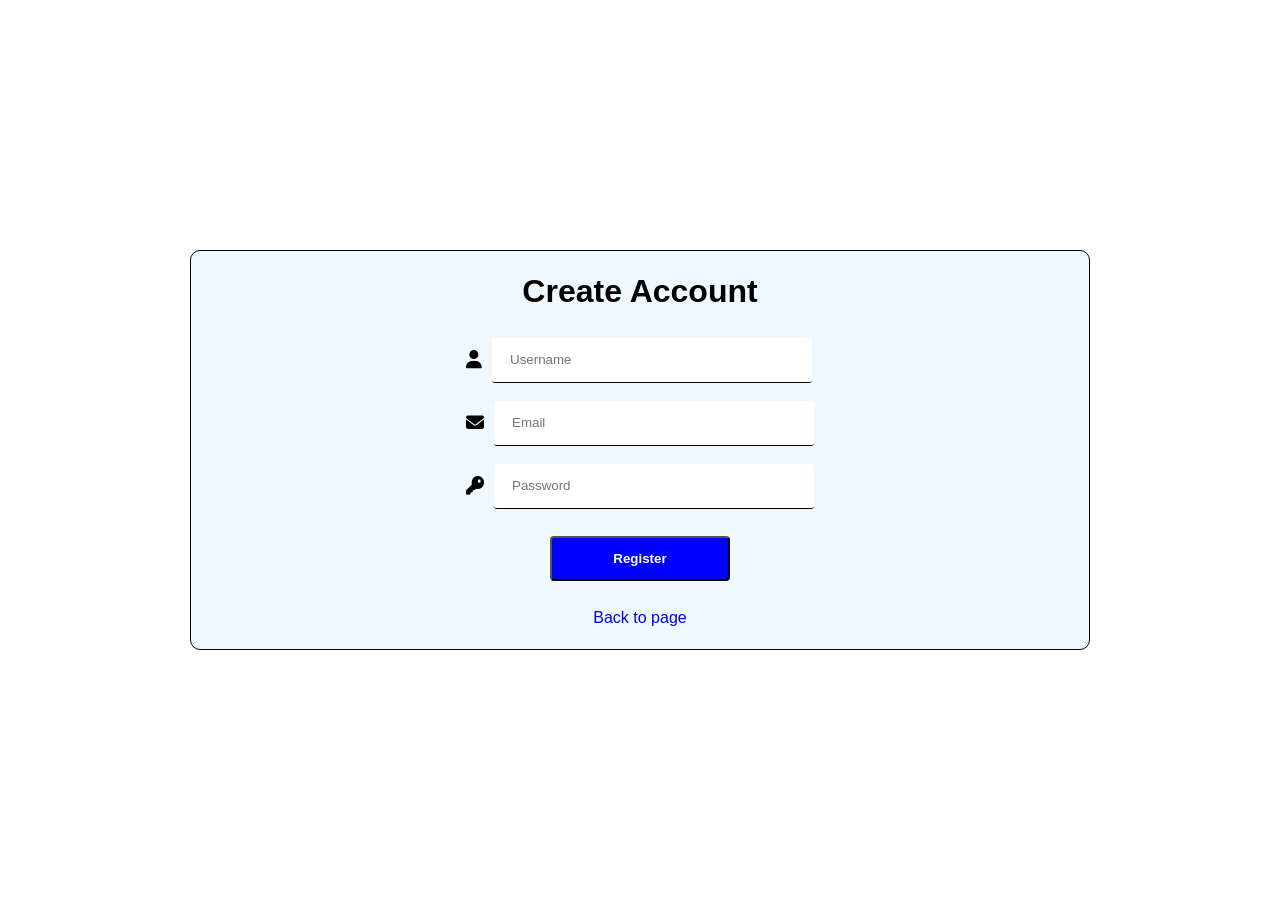
==== register.html @ 677245a2 "Add files via upload" ====
<!doctype html>
<html lang="en">
  <head>
    <meta charset="UTF-8" />
    <meta name="viewport" content="width=device-width, initial-scale=1.0" />
    <link
      rel="stylesheet"
      href="https://cdnjs.cloudflare.com/ajax/libs/font-awesome/6.5.1/css/all.min.css"
    />
    <style>
      * {
        margin: 0;
        padding: 0;
        box-sizing: border-box;
        font-family: "Poppins", sans-serif;
      }
      body {
        height: 100vh;
        display: flex;
        justify-content: center;
        align-items: center;
      }
      .wrapper {
        background-color: aliceblue;
        height: 400px;
        max-width: 900px;
        width: 100%;
        display: flex;
        flex-direction: column;
        border: 1px solid black;
        border-radius: 10px;
        overflow: hidden;
        gap: 1vh;
      }
      .input-box {
        display: flex;
        align-items: center;
        gap: 10px;
        font-size: 18px;
      }
      form {
        flex: 1;
        height: 100%;
        display: flex;
        flex-direction: column;
        justify-content: center;
        align-items: center;
        gap: 7%;
      }
      input {
        height: 5vh;
        width: 25vw;
        padding-left: 2vh;
        border-radius: 3px;
        border: none;
        border-bottom: 1px solid black;
      }
      input:focus {
        box-shadow: 0 0 8px rgba(172, 133, 245, 0.8);
        outline: none;
      }
      .inputs {
        display: flex;
        flex-direction: column;
        gap: 2vh;
      }
      .btn {
        height: 5vh;
        width: 20vh;
        background-color: blue;
        color: white;
        font-weight: bold;
        border-radius: 4px;
      }
      .btn:hover {
        box-shadow: 0 0 8px rgba(172, 133, 245, 0.8);
        outline: none;
      }
      a {
        text-decoration: none;
      }
      @media (max-width: 768px) {
        h1{
          font-size: 28px;
        }

        .wrapper {
          width: 95%;
        }
        input {
          width: 50vw;
        }
      }
    </style>

    <title>Register page</title>
  </head>
  <body>
    <div class="wrapper">
      <form action="" id="registerForm">
        <div class="heading"><h1>Create Account</h1></div>
        <div class="inputs">
          <div class="input-box">
            <i class="fa fa-user"></i>
            <input type="text" placeholder="Username" required id="username" />
          </div>

          <div class="input-box">
            <i class="fa fa-envelope"></i>
            <input type="email" placeholder="Email" required id="email" />
          </div>

          <div class="input-box">
            <i class="fa-solid fa-key"></i>
            <input
              type="password"
              placeholder="Password"
              required
              id="password"
            />
          </div>
        </div>

        <div class="login-button">
          <button type="submit" class="btn">Register</button>
        </div>
        <div class="back-page">
          <a href="index.html">Back to page</a>
        </div>
      </form>
    </div>
    <script>
      document
        .getElementById("registerForm")
        .addEventListener("submit", function (e) {
          e.preventDefault();

          const username = document.getElementById("username").value;
          const password = document.getElementById("password").value;
          const email = document.getElementById("email").value;

          fetch(
            "https://login-page-rxnz.onrender.com/unicore/auth/register",
            {
              method: "POST",
              headers: {
                "Content-Type": "application/json",
              },
              body: JSON.stringify({
                username,
                password,
                email,
              }),
            },
          )
            .then((response) => {
              if (!response.ok) {
                alert("Issues in Registering user");
              } else {
                alert("User Registered Successfully ✅");
                return (window.location.href = "index.html");
              }
            })
            .catch((err) => {
              alert("Invalid username or password");
              console.error(err);
            });
        });
    </script>
  </body>
</html>
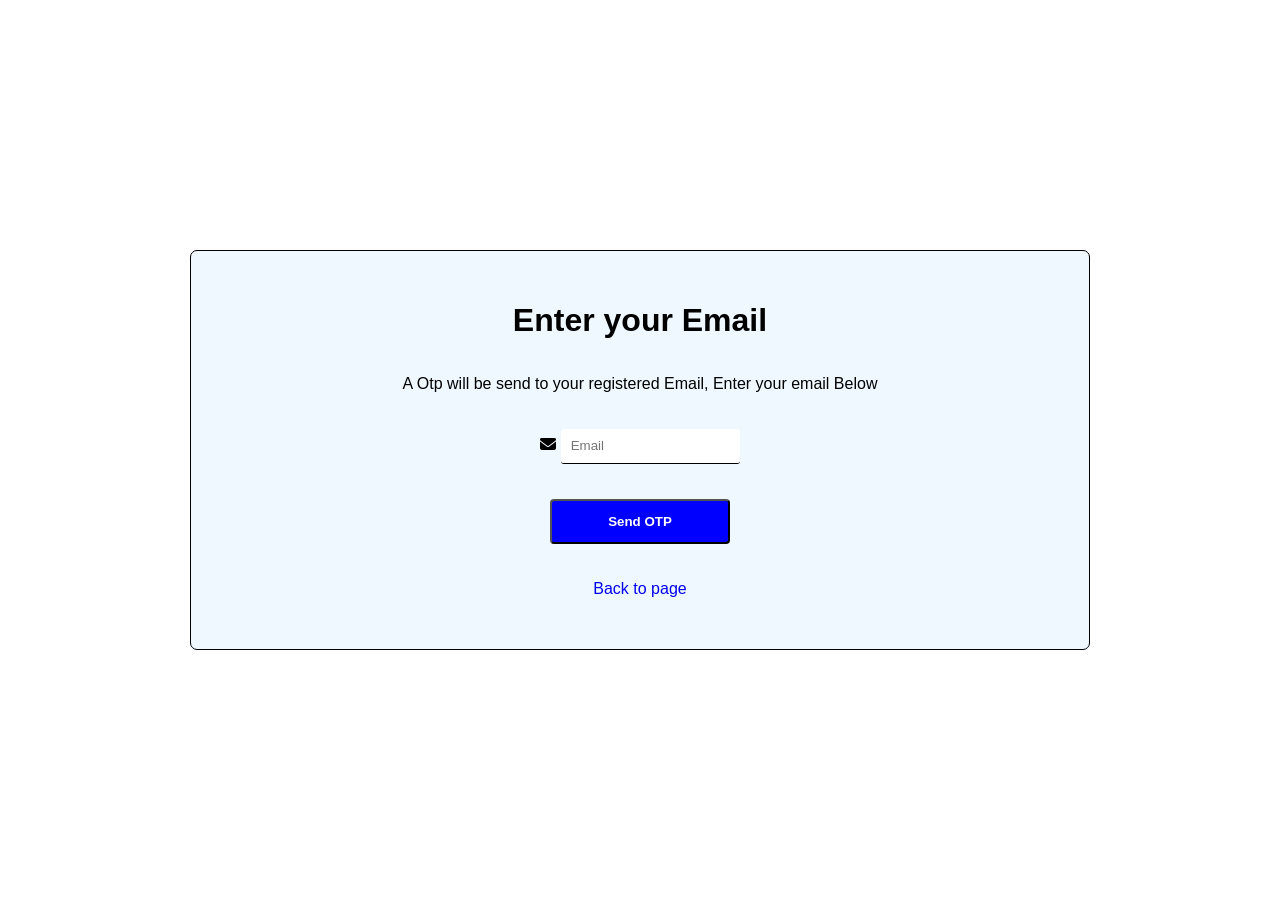
==== commit 6791731e: "Update register.html" ====
--- a/register.html
+++ b/register.html
@@ -7,6 +7,8 @@
       rel="stylesheet"
       href="https://cdnjs.cloudflare.com/ajax/libs/font-awesome/6.5.1/css/all.min.css"
     />
+
+    <title>forgot page</title>
     <style>
       * {
         margin: 0;
@@ -14,55 +16,33 @@
         box-sizing: border-box;
         font-family: "Poppins", sans-serif;
       }
+      #forgotForm{
+        background-color: aliceblue;
+       height: 400px;
+      max-width: 900px;
+      width: 100%;
+        display: flex;
+        justify-content: center;
+        align-items: center;
+        flex-direction: column;
+        gap:9%;
+        border: 1px solid black;
+        border-radius: 7px;
+        padding: 0px 10px 0px 10px;
+      }
+      input{
+        width: auto;
+        height: 35px;
+        border: none;
+        border-bottom: 1px solid black;
+        border-radius: 3px;
+        padding-left: 10px;
+      }
       body {
         height: 100vh;
         display: flex;
         justify-content: center;
         align-items: center;
-      }
-      .wrapper {
-        background-color: aliceblue;
-        height: 400px;
-        max-width: 900px;
-        width: 100%;
-        display: flex;
-        flex-direction: column;
-        border: 1px solid black;
-        border-radius: 10px;
-        overflow: hidden;
-        gap: 1vh;
-      }
-      .input-box {
-        display: flex;
-        align-items: center;
-        gap: 10px;
-        font-size: 18px;
-      }
-      form {
-        flex: 1;
-        height: 100%;
-        display: flex;
-        flex-direction: column;
-        justify-content: center;
-        align-items: center;
-        gap: 7%;
-      }
-      input {
-        height: 5vh;
-        width: 25vw;
-        padding-left: 2vh;
-        border-radius: 3px;
-        border: none;
-        border-bottom: 1px solid black;
-      }
-      input:focus {
-        box-shadow: 0 0 8px rgba(172, 133, 245, 0.8);
-        outline: none;
-      }
-      .inputs {
-        display: flex;
-        flex-direction: column;
-        gap: 2vh;
       }
       .btn {
         height: 5vh;
@@ -72,6 +52,7 @@
         font-weight: bold;
         border-radius: 4px;
       }
+    
       .btn:hover {
         box-shadow: 0 0 8px rgba(172, 133, 245, 0.8);
         outline: none;
@@ -84,87 +65,80 @@
           font-size: 28px;
         }
 
-        .wrapper {
+        #forgotForm {
           width: 95%;
+          height: 400px;
         }
         input {
           width: 50vw;
         }
       }
     </style>
-
-    <title>Register page</title>
   </head>
   <body>
-    <div class="wrapper">
-      <form action="" id="registerForm">
-        <div class="heading"><h1>Create Account</h1></div>
+      
+      <form action="" id="forgotForm">
+        <div class="heading"><h1>Enter your Email</h1></div>
+        <div class="para">
+        <p>
+          A Otp will be send to your registered Email, Enter your email Below
+        </p>
+        </div>
+
         <div class="inputs">
-          <div class="input-box">
-            <i class="fa fa-user"></i>
-            <input type="text" placeholder="Username" required id="username" />
-          </div>
-
           <div class="input-box">
             <i class="fa fa-envelope"></i>
             <input type="email" placeholder="Email" required id="email" />
           </div>
-
-          <div class="input-box">
-            <i class="fa-solid fa-key"></i>
-            <input
-              type="password"
-              placeholder="Password"
-              required
-              id="password"
-            />
-          </div>
         </div>
 
         <div class="login-button">
-          <button type="submit" class="btn">Register</button>
+          <button type="submit" class="btn">Send OTP</button>
         </div>
         <div class="back-page">
           <a href="index.html">Back to page</a>
         </div>
       </form>
-    </div>
     <script>
       document
-        .getElementById("registerForm")
-        .addEventListener("submit", function (e) {
+        .getElementById("forgotForm")
+        .addEventListener("submit", async function (e) {
           e.preventDefault();
 
-          const username = document.getElementById("username").value;
-          const password = document.getElementById("password").value;
           const email = document.getElementById("email").value;
+          const button = document.querySelector(".btn");
 
-          fetch(
-            "https://login-page-rxnz.onrender.com/unicore/auth/register",
-            {
-              method: "POST",
-              headers: {
-                "Content-Type": "application/json",
+          button.disabled = true;
+          button.innerText = "Sending OTP...";
+
+          try {
+            const response = await fetch(
+              "https://login-page-rxnz.onrender.com/unicore/auth/send-otp",
+              {
+                method: "POST",
+                headers: { "Content-Type": "application/json" },
+                body: JSON.stringify({ email }),
               },
-              body: JSON.stringify({
-                username,
-                password,
-                email,
-              }),
-            },
-          )
-            .then((response) => {
-              if (!response.ok) {
-                alert("Issues in Registering user");
-              } else {
-                alert("User Registered Successfully ✅");
-                return (window.location.href = "index.html");
-              }
-            })
-            .catch((err) => {
-              alert("Invalid username or password");
-              console.error(err);
-            });
+            );
+
+            // ❌ if HTTP error → go to catch
+            if (!response.ok) {
+              const errorMsg = await response.text();
+              throw new Error(errorMsg || "Failed to send OTP");
+            }
+
+            // ✅ success response
+            const data = await response.text();
+
+            alert("✅ OTP sent successfully");
+            window.location.href = "enter-otp.html";
+          } catch (error) {
+            alert("❌ " + error.message);
+            console.error(error);
+          } finally {
+            button.disabled = false;
+            button.innerText = "Send OTP";
+          }
         });
     </script>
   </body>
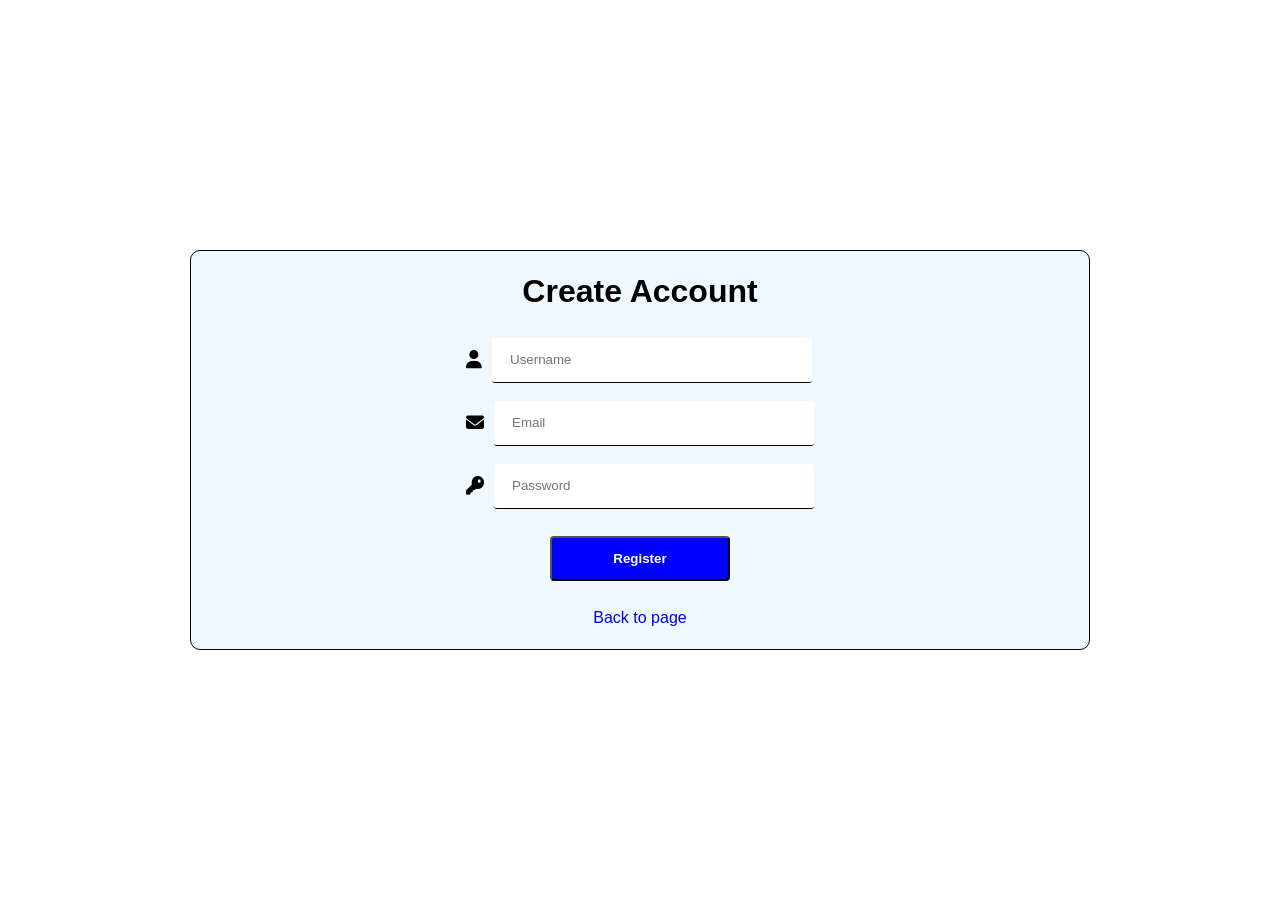
==== commit 7d7dc650: "Update register.html" ====
--- a/register.html
+++ b/register.html
@@ -7,8 +7,6 @@
       rel="stylesheet"
       href="https://cdnjs.cloudflare.com/ajax/libs/font-awesome/6.5.1/css/all.min.css"
     />
-
-    <title>forgot page</title>
     <style>
       * {
         margin: 0;
@@ -16,33 +14,55 @@
         box-sizing: border-box;
         font-family: "Poppins", sans-serif;
       }
-      #forgotForm{
-        background-color: aliceblue;
-       height: 400px;
-      max-width: 900px;
-      width: 100%;
-        display: flex;
-        justify-content: center;
-        align-items: center;
-        flex-direction: column;
-        gap:9%;
-        border: 1px solid black;
-        border-radius: 7px;
-        padding: 0px 10px 0px 10px;
-      }
-      input{
-        width: auto;
-        height: 35px;
-        border: none;
-        border-bottom: 1px solid black;
-        border-radius: 3px;
-        padding-left: 10px;
-      }
       body {
         height: 100vh;
         display: flex;
         justify-content: center;
         align-items: center;
+      }
+      .wrapper {
+        background-color: aliceblue;
+        height: 400px;
+        max-width: 900px;
+        width: 100%;
+        display: flex;
+        flex-direction: column;
+        border: 1px solid black;
+        border-radius: 10px;
+        overflow: hidden;
+        gap: 1vh;
+      }
+      .input-box {
+        display: flex;
+        align-items: center;
+        gap: 10px;
+        font-size: 18px;
+      }
+      form {
+        flex: 1;
+        height: 100%;
+        display: flex;
+        flex-direction: column;
+        justify-content: center;
+        align-items: center;
+        gap: 7%;
+      }
+      input {
+        height: 5vh;
+        width: 25vw;
+        padding-left: 2vh;
+        border-radius: 3px;
+        border: none;
+        border-bottom: 1px solid black;
+      }
+      input:focus {
+        box-shadow: 0 0 8px rgba(172, 133, 245, 0.8);
+        outline: none;
+      }
+      .inputs {
+        display: flex;
+        flex-direction: column;
+        gap: 2vh;
       }
       .btn {
         height: 5vh;
@@ -52,7 +72,6 @@
         font-weight: bold;
         border-radius: 4px;
       }
-    
       .btn:hover {
         box-shadow: 0 0 8px rgba(172, 133, 245, 0.8);
         outline: none;
@@ -65,80 +84,87 @@
           font-size: 28px;
         }
 
-        #forgotForm {
+        .wrapper {
           width: 95%;
-          height: 400px;
         }
         input {
           width: 50vw;
         }
       }
     </style>
+
+    <title>Register page</title>
   </head>
   <body>
-      
-      <form action="" id="forgotForm">
-        <div class="heading"><h1>Enter your Email</h1></div>
-        <div class="para">
-        <p>
-          A Otp will be send to your registered Email, Enter your email Below
-        </p>
-        </div>
+    <div class="wrapper">
+      <form action="" id="registerForm">
+        <div class="heading"><h1>Create Account</h1></div>
+        <div class="inputs">
+          <div class="input-box">
+            <i class="fa fa-user"></i>
+            <input type="text" placeholder="Username" required id="username" />
+          </div>
 
-        <div class="inputs">
           <div class="input-box">
             <i class="fa fa-envelope"></i>
             <input type="email" placeholder="Email" required id="email" />
           </div>
+
+          <div class="input-box">
+            <i class="fa-solid fa-key"></i>
+            <input
+              type="password"
+              placeholder="Password"
+              required
+              id="password"
+            />
+          </div>
         </div>
 
         <div class="login-button">
-          <button type="submit" class="btn">Send OTP</button>
+          <button type="submit" class="btn">Register</button>
         </div>
         <div class="back-page">
           <a href="index.html">Back to page</a>
         </div>
       </form>
+    </div>
     <script>
       document
-        .getElementById("forgotForm")
-        .addEventListener("submit", async function (e) {
+        .getElementById("registerForm")
+        .addEventListener("submit", function (e) {
           e.preventDefault();
 
+          const username = document.getElementById("username").value;
+          const password = document.getElementById("password").value;
           const email = document.getElementById("email").value;
-          const button = document.querySelector(".btn");
 
-          button.disabled = true;
-          button.innerText = "Sending OTP...";
-
-          try {
-            const response = await fetch(
-              "https://login-page-rxnz.onrender.com/unicore/auth/send-otp",
-              {
-                method: "POST",
-                headers: { "Content-Type": "application/json" },
-                body: JSON.stringify({ email }),
+          fetch(
+            "https://login-page-rxnz.onrender.com/unicore/auth/register",
+            {
+              method: "POST",
+              headers: {
+                "Content-Type": "application/json",
               },
-            );
-
-            // ❌ if HTTP error → go to catch
-            if (!response.ok) {
-              const errorMsg = await response.text();
-              throw new Error(errorMsg || "Failed to send OTP");
-            }
-
-            // ✅ success response
-            const data = await response.text();
-
-            alert("✅ OTP sent successfully");
-            window.location.href = "enter-otp.html";
-          } catch (error) {
-            alert("❌ " + error.message);
-            console.error(error);
-          } finally {
-            button.disabled = false;
-            button.innerText = "Send OTP";
-          }
+              body: JSON.stringify({
+                username,
+                password,
+                email,
+              }),
+            },
+          )
+            .then((response) => {
+              if (!response.ok) {
+                alert("Issues in Registering user");
+              } else {
+                alert("User Registered Successfully ✅");
+                return (window.location.href = "index.html");
+              }
+            })
+            .catch((err) => {
+              alert("Invalid username or password");
+              console.error(err);
+            });
         });
     </script>
   </body>
